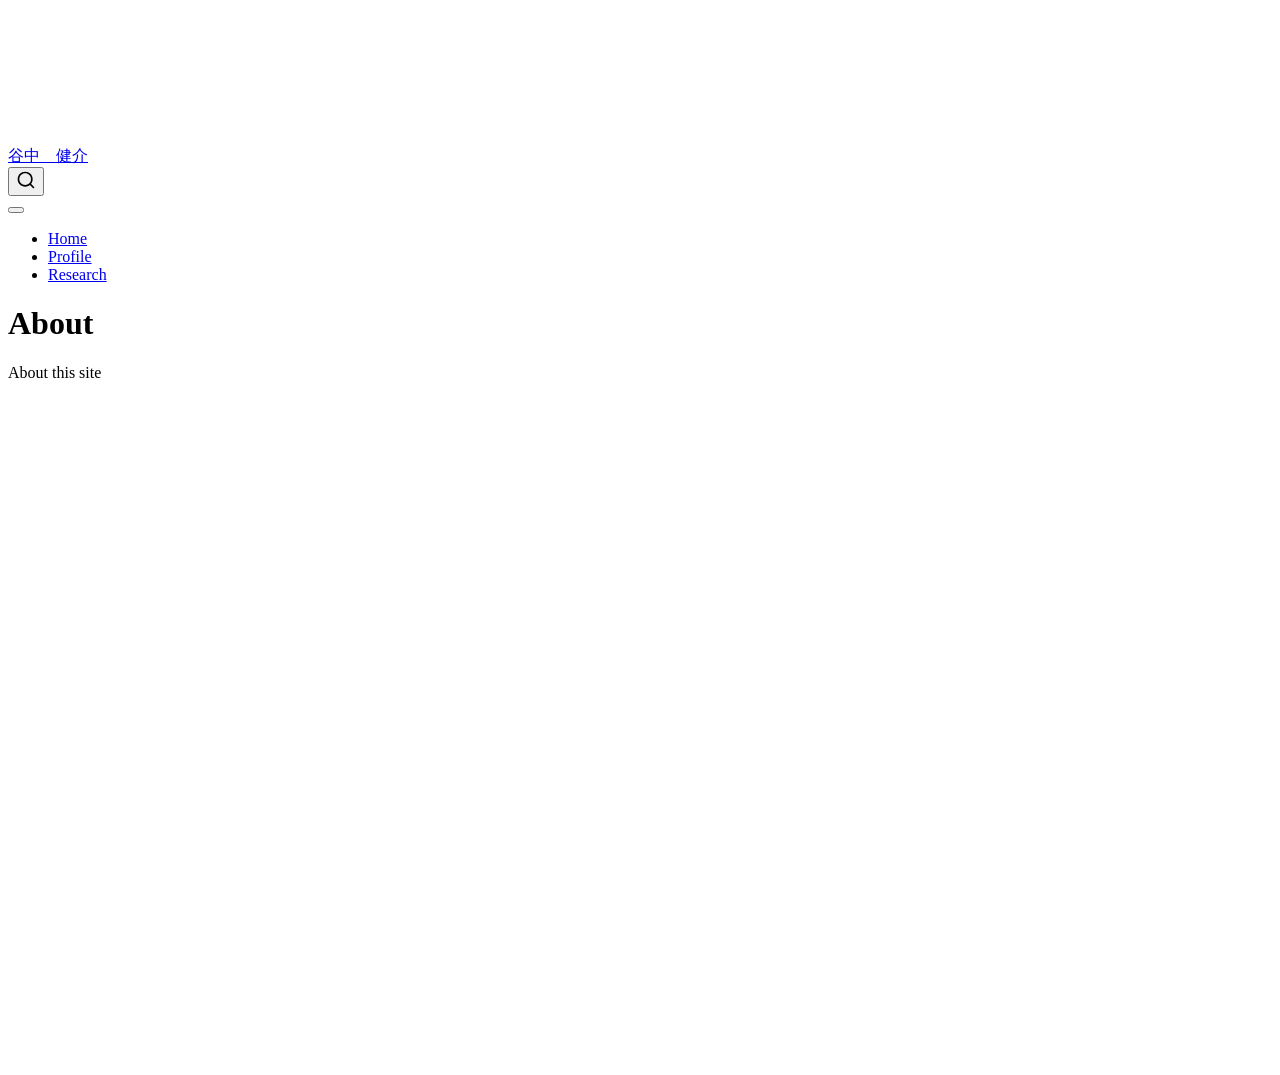
==== docs/about.html @ 6dd28c00 "Publish site to docs/" ====
<!DOCTYPE html>
<html xmlns="http://www.w3.org/1999/xhtml" lang="en" xml:lang="en"><head>

<meta charset="utf-8">
<meta name="generator" content="quarto-1.9.37">

<meta name="viewport" content="width=device-width, initial-scale=1.0, user-scalable=yes">


<title>About – 谷中　健介</title>
<style>
/* Default styles provided by pandoc.
** See https://pandoc.org/MANUAL.html#variables-for-html for config info.
*/
code{white-space: pre-wrap;}
span.smallcaps{font-variant: small-caps;}
div.columns{display: flex; gap: min(4vw, 1.5em);}
div.column{flex: auto; overflow-x: auto;}
div.hanging-indent{margin-left: 1.5em; text-indent: -1.5em;}
ul.task-list{list-style: none;}
ul.task-list li input[type="checkbox"] {
  width: 0.8em;
  margin: 0 0.8em 0.2em -1em; /* quarto-specific, see https://github.com/quarto-dev/quarto-cli/issues/4556 */ 
  vertical-align: middle;
}
</style>


<script src="site_libs/quarto-nav/quarto-nav.js"></script>
<script src="site_libs/quarto-nav/headroom.min.js"></script>
<script src="site_libs/clipboard/clipboard.min.js"></script>
<script src="site_libs/quarto-search/autocomplete.umd.js"></script>
<script src="site_libs/quarto-search/fuse.min.js"></script>
<script src="site_libs/quarto-search/quarto-search.js"></script>
<meta name="quarto:offset" content="./">
<script src="site_libs/quarto-html/quarto.js" type="module"></script>
<script src="site_libs/quarto-html/tabsets/tabsets.js" type="module"></script>
<script src="site_libs/quarto-html/popper.min.js"></script>
<script src="site_libs/quarto-html/tippy.umd.min.js"></script>
<script src="site_libs/quarto-html/anchor.min.js"></script>
<link href="site_libs/quarto-html/tippy.css" rel="stylesheet">
<link href="site_libs/quarto-html/quarto-syntax-highlighting-7f8f88aac4f3542376d5c11b86a4c14d.css" rel="stylesheet" id="quarto-text-highlighting-styles">
<script src="site_libs/bootstrap/bootstrap.min.js"></script>
<link href="site_libs/bootstrap/bootstrap-icons.css" rel="stylesheet">
<link href="site_libs/bootstrap/bootstrap-a0f9fd0d421825b736dc1bbcbcba2219.min.css" rel="stylesheet" append-hash="true" id="quarto-bootstrap" data-mode="light">
<script id="quarto-search-options" type="application/json">{
  "location": "navbar",
  "copy-button": false,
  "collapse-after": 3,
  "panel-placement": "end",
  "type": "overlay",
  "limit": 50,
  "keyboard-shortcut": [
    "f",
    "/",
    "s"
  ],
  "show-item-context": false,
  "language": {
    "search-no-results-text": "No results",
    "search-matching-documents-text": "matching documents",
    "search-copy-link-title": "Copy link to search",
    "search-hide-matches-text": "Hide additional matches",
    "search-more-match-text": "more match in this document",
    "search-more-matches-text": "more matches in this document",
    "search-clear-button-title": "Clear",
    "search-text-placeholder": "",
    "search-detached-cancel-button-title": "Cancel",
    "search-submit-button-title": "Submit",
    "search-label": "Search"
  }
}</script>


<link rel="stylesheet" href="styles.css">
</head>

<body class="nav-fixed quarto-light">

<div id="quarto-search-results"></div>
  <header id="quarto-header" class="headroom fixed-top">
    <nav class="navbar navbar-expand-lg " data-bs-theme="dark">
      <div class="navbar-container container-fluid">
      <div class="navbar-brand-container mx-auto">
    <a class="navbar-brand" href="./index.html">
    <span class="navbar-title">谷中　健介</span>
    </a>
  </div>
            <div id="quarto-search" class="" title="Search"></div>
          <button class="navbar-toggler" type="button" data-bs-toggle="collapse" data-bs-target="#navbarCollapse" aria-controls="navbarCollapse" role="menu" aria-expanded="false" aria-label="Toggle navigation" onclick="if (window.quartoToggleHeadroom) { window.quartoToggleHeadroom(); }">
  <span class="navbar-toggler-icon"></span>
</button>
          <div class="collapse navbar-collapse" id="navbarCollapse">
            <ul class="navbar-nav navbar-nav-scroll me-auto">
  <li class="nav-item">
    <a class="nav-link" href="./index.html"> 
<span class="menu-text">Home</span></a>
  </li>  
  <li class="nav-item">
    <a class="nav-link" href="./profile.qmd"> 
<span class="menu-text">Profile</span></a>
  </li>  
  <li class="nav-item">
    <a class="nav-link" href="./research.qmd"> 
<span class="menu-text">Research</span></a>
  </li>  
</ul>
          </div> <!-- /navcollapse -->
            <div class="quarto-navbar-tools">
</div>
      </div> <!-- /container-fluid -->
    </nav>
</header>
<!-- content -->
<div id="quarto-content" class="quarto-container page-columns page-rows-contents page-layout-article page-navbar">
<!-- sidebar -->
<!-- margin-sidebar -->
    <div id="quarto-margin-sidebar" class="sidebar margin-sidebar zindex-bottom">
        
    </div>
<!-- main -->
<main class="content" id="quarto-document-content">

<header id="title-block-header" class="quarto-title-block default">
<div class="quarto-title">
<h1 class="title">About</h1>
</div>



<div class="quarto-title-meta">

    
  
    
  </div>
  


</header>


<p>About this site</p>



</main> <!-- /main -->
<script id="quarto-html-after-body" type="application/javascript">
  window.document.addEventListener("DOMContentLoaded", function (event) {
    const icon = "";
    const anchorJS = new window.AnchorJS();
    anchorJS.options = {
      placement: 'right',
      icon: icon
    };
    anchorJS.add('.anchored');
    const isCodeAnnotation = (el) => {
      for (const clz of el.classList) {
        if (clz.startsWith('code-annotation-')) {                     
          return true;
        }
      }
      return false;
    }
    const onCopySuccess = function(e) {
      // button target
      const button = e.trigger;
      // don't keep focus
      button.blur();
      // flash "checked"
      button.classList.add('code-copy-button-checked');
      var currentTitle = button.getAttribute("title");
      button.setAttribute("title", "Copied!");
      let tooltip;
      if (window.bootstrap) {
        button.setAttribute("data-bs-toggle", "tooltip");
        button.setAttribute("data-bs-placement", "left");
        button.setAttribute("data-bs-title", "Copied!");
        tooltip = new bootstrap.Tooltip(button, 
          { trigger: "manual", 
            customClass: "code-copy-button-tooltip",
            offset: [0, -8]});
        tooltip.show();    
      }
      setTimeout(function() {
        if (tooltip) {
          tooltip.hide();
          button.removeAttribute("data-bs-title");
          button.removeAttribute("data-bs-toggle");
          button.removeAttribute("data-bs-placement");
        }
        button.setAttribute("title", currentTitle);
        button.classList.remove('code-copy-button-checked');
      }, 1000);
      // clear code selection
      e.clearSelection();
    }
    const getTextToCopy = function(trigger) {
      const outerScaffold = trigger.parentElement.cloneNode(true);
      const codeEl = outerScaffold.querySelector('code');
      for (const childEl of codeEl.children) {
        if (isCodeAnnotation(childEl)) {
          childEl.remove();
        }
      }
      return codeEl.innerText;
    }
    const clipboard = new window.ClipboardJS('.code-copy-button:not([data-in-quarto-modal])', {
      text: getTextToCopy
    });
    clipboard.on('success', onCopySuccess);
    if (window.document.getElementById('quarto-embedded-source-code-modal')) {
      const clipboardModal = new window.ClipboardJS('.code-copy-button[data-in-quarto-modal]', {
        text: getTextToCopy,
        container: window.document.getElementById('quarto-embedded-source-code-modal')
      });
      clipboardModal.on('success', onCopySuccess);
    }
      var localhostRegex = new RegExp(/^(?:http|https):\/\/localhost\:?[0-9]*\//);
      var mailtoRegex = new RegExp(/^mailto:/);
        var filterRegex = new RegExp('/' + window.location.host + '/');
      var isInternal = (href) => {
          return filterRegex.test(href) || localhostRegex.test(href) || mailtoRegex.test(href);
      }
      // Inspect non-navigation links and adorn them if external
     var links = window.document.querySelectorAll('a[href]:not(.nav-link):not(.navbar-brand):not(.toc-action):not(.sidebar-link):not(.sidebar-item-toggle):not(.pagination-link):not(.no-external):not([aria-hidden]):not(.dropdown-item):not(.quarto-navigation-tool):not(.about-link)');
      for (var i=0; i<links.length; i++) {
        const link = links[i];
        if (!isInternal(link.href)) {
          // undo the damage that might have been done by quarto-nav.js in the case of
          // links that we want to consider external
          if (link.dataset.originalHref !== undefined) {
            link.href = link.dataset.originalHref;
          }
        }
      }
    function tippyHover(el, contentFn, onTriggerFn, onUntriggerFn) {
      const config = {
        allowHTML: true,
        maxWidth: 500,
        delay: 100,
        arrow: false,
        appendTo: function(el) {
            return el.parentElement;
        },
        interactive: true,
        interactiveBorder: 10,
        theme: 'quarto',
        placement: 'bottom-start',
      };
      if (contentFn) {
        config.content = contentFn;
      }
      if (onTriggerFn) {
        config.onTrigger = onTriggerFn;
      }
      if (onUntriggerFn) {
        config.onUntrigger = onUntriggerFn;
      }
      window.tippy(el, config); 
    }
    const noterefs = window.document.querySelectorAll('a[role="doc-noteref"]');
    for (var i=0; i<noterefs.length; i++) {
      const ref = noterefs[i];
      tippyHover(ref, function() {
        // use id or data attribute instead here
        let href = ref.getAttribute('data-footnote-href') || ref.getAttribute('href');
        try { href = new URL(href).hash; } catch {}
        const id = href.replace(/^#\/?/, "");
        const note = window.document.getElementById(id);
        if (note) {
          return note.innerHTML;
        } else {
          return "";
        }
      });
    }
    const xrefs = window.document.querySelectorAll('a.quarto-xref');
    const processXRef = (id, note) => {
      // Strip column container classes
      const stripColumnClz = (el) => {
        el.classList.remove("page-full", "page-columns");
        if (el.children) {
          for (const child of el.children) {
            stripColumnClz(child);
          }
        }
      }
      stripColumnClz(note)
      if (id === null || id.startsWith('sec-')) {
        // Special case sections, only their first couple elements
        const container = document.createElement("div");
        if (note.children && note.children.length > 2) {
          container.appendChild(note.children[0].cloneNode(true));
          for (let i = 1; i < note.children.length; i++) {
            const child = note.children[i];
            if (child.tagName === "P" && child.innerText === "") {
              continue;
            } else {
              container.appendChild(child.cloneNode(true));
              break;
            }
          }
          if (window.Quarto?.typesetMath) {
            window.Quarto.typesetMath(container);
          }
          return container.innerHTML
        } else {
          if (window.Quarto?.typesetMath) {
            window.Quarto.typesetMath(note);
          }
          return note.innerHTML;
        }
      } else {
        // Remove any anchor links if they are present
        const anchorLink = note.querySelector('a.anchorjs-link');
        if (anchorLink) {
          anchorLink.remove();
        }
        if (window.Quarto?.typesetMath) {
          window.Quarto.typesetMath(note);
        }
        if (note.classList.contains("callout")) {
          return note.outerHTML;
        } else {
          return note.innerHTML;
        }
      }
    }
    for (var i=0; i<xrefs.length; i++) {
      const xref = xrefs[i];
      tippyHover(xref, undefined, function(instance) {
        instance.disable();
        let url = xref.getAttribute('href');
        let hash = undefined; 
        if (url.startsWith('#')) {
          hash = url;
        } else {
          try { hash = new URL(url).hash; } catch {}
        }
        if (hash) {
          const id = hash.replace(/^#\/?/, "");
          const note = window.document.getElementById(id);
          if (note !== null) {
            try {
              const html = processXRef(id, note.cloneNode(true));
              instance.setContent(html);
            } finally {
              instance.enable();
              instance.show();
            }
          } else {
            // See if we can fetch this
            fetch(url.split('#')[0])
            .then(res => res.text())
            .then(html => {
              const parser = new DOMParser();
              const htmlDoc = parser.parseFromString(html, "text/html");
              const note = htmlDoc.getElementById(id);
              if (note !== null) {
                const html = processXRef(id, note);
                instance.setContent(html);
              } 
            }).finally(() => {
              instance.enable();
              instance.show();
            });
          }
        } else {
          // See if we can fetch a full url (with no hash to target)
          // This is a special case and we should probably do some content thinning / targeting
          fetch(url)
          .then(res => res.text())
          .then(html => {
            const parser = new DOMParser();
            const htmlDoc = parser.parseFromString(html, "text/html");
            const note = htmlDoc.querySelector('main.content');
            if (note !== null) {
              // This should only happen for chapter cross references
              // (since there is no id in the URL)
              // remove the first header
              if (note.children.length > 0 && note.children[0].tagName === "HEADER") {
                note.children[0].remove();
              }
              const html = processXRef(null, note);
              instance.setContent(html);
            } 
          }).finally(() => {
            instance.enable();
            instance.show();
          });
        }
      }, function(instance) {
      });
    }
        let selectedAnnoteEl;
        const selectorForAnnotation = ( cell, annotation) => {
          let cellAttr = 'data-code-cell="' + cell + '"';
          let lineAttr = 'data-code-annotation="' +  annotation + '"';
          const selector = 'span[' + cellAttr + '][' + lineAttr + ']';
          return selector;
        }
        const selectCodeLines = (annoteEl) => {
          const doc = window.document;
          const targetCell = annoteEl.getAttribute("data-target-cell");
          const targetAnnotation = annoteEl.getAttribute("data-target-annotation");
          const annoteSpan = window.document.querySelector(selectorForAnnotation(targetCell, targetAnnotation));
          const lines = annoteSpan.getAttribute("data-code-lines").split(",");
          const lineIds = lines.map((line) => {
            return targetCell + "-" + line;
          })
          let top = null;
          let height = null;
          let parent = null;
          if (lineIds.length > 0) {
              //compute the position of the single el (top and bottom and make a div)
              const el = window.document.getElementById(lineIds[0]);
              top = el.offsetTop;
              height = el.offsetHeight;
              parent = el.parentElement.parentElement;
            if (lineIds.length > 1) {
              const lastEl = window.document.getElementById(lineIds[lineIds.length - 1]);
              const bottom = lastEl.offsetTop + lastEl.offsetHeight;
              height = bottom - top;
            }
            if (top !== null && height !== null && parent !== null) {
              // cook up a div (if necessary) and position it 
              let div = window.document.getElementById("code-annotation-line-highlight");
              if (div === null) {
                div = window.document.createElement("div");
                div.setAttribute("id", "code-annotation-line-highlight");
                div.style.position = 'absolute';
                parent.appendChild(div);
              }
              div.style.top = top - 2 + "px";
              div.style.height = height + 4 + "px";
              div.style.left = 0;
              let gutterDiv = window.document.getElementById("code-annotation-line-highlight-gutter");
              if (gutterDiv === null) {
                gutterDiv = window.document.createElement("div");
                gutterDiv.setAttribute("id", "code-annotation-line-highlight-gutter");
                gutterDiv.style.position = 'absolute';
                const codeCell = window.document.getElementById(targetCell);
                const gutter = codeCell.querySelector('.code-annotation-gutter');
                gutter.appendChild(gutterDiv);
              }
              gutterDiv.style.top = top - 2 + "px";
              gutterDiv.style.height = height + 4 + "px";
            }
            selectedAnnoteEl = annoteEl;
          }
        };
        const unselectCodeLines = () => {
          const elementsIds = ["code-annotation-line-highlight", "code-annotation-line-highlight-gutter"];
          elementsIds.forEach((elId) => {
            const div = window.document.getElementById(elId);
            if (div) {
              div.remove();
            }
          });
          selectedAnnoteEl = undefined;
        };
          // Handle positioning of the toggle
      window.addEventListener(
        "resize",
        throttle(() => {
          elRect = undefined;
          if (selectedAnnoteEl) {
            selectCodeLines(selectedAnnoteEl);
          }
        }, 10)
      );
      function throttle(fn, ms) {
      let throttle = false;
      let timer;
        return (...args) => {
          if(!throttle) { // first call gets through
              fn.apply(this, args);
              throttle = true;
          } else { // all the others get throttled
              if(timer) clearTimeout(timer); // cancel #2
              timer = setTimeout(() => {
                fn.apply(this, args);
                timer = throttle = false;
              }, ms);
          }
        };
      }
        // Attach click handler to the DT
        const annoteDls = window.document.querySelectorAll('dt[data-target-cell]');
        for (const annoteDlNode of annoteDls) {
          annoteDlNode.addEventListener('click', (event) => {
            const clickedEl = event.target;
            if (clickedEl !== selectedAnnoteEl) {
              unselectCodeLines();
              const activeEl = window.document.querySelector('dt[data-target-cell].code-annotation-active');
              if (activeEl) {
                activeEl.classList.remove('code-annotation-active');
              }
              selectCodeLines(clickedEl);
              clickedEl.classList.add('code-annotation-active');
            } else {
              // Unselect the line
              unselectCodeLines();
              clickedEl.classList.remove('code-annotation-active');
            }
          });
        }
    const findCites = (el) => {
      const parentEl = el.parentElement;
      if (parentEl) {
        const cites = parentEl.dataset.cites;
        if (cites) {
          return {
            el,
            cites: cites.split(' ')
          };
        } else {
          return findCites(el.parentElement)
        }
      } else {
        return undefined;
      }
    };
    var bibliorefs = window.document.querySelectorAll('a[role="doc-biblioref"]');
    for (var i=0; i<bibliorefs.length; i++) {
      const ref = bibliorefs[i];
      const citeInfo = findCites(ref);
      if (citeInfo) {
        tippyHover(citeInfo.el, function() {
          var popup = window.document.createElement('div');
          citeInfo.cites.forEach(function(cite) {
            var citeDiv = window.document.createElement('div');
            citeDiv.classList.add('hanging-indent');
            citeDiv.classList.add('csl-entry');
            var biblioDiv = window.document.getElementById('ref-' + cite);
            if (biblioDiv) {
              citeDiv.innerHTML = biblioDiv.innerHTML;
            }
            popup.appendChild(citeDiv);
          });
          return popup.innerHTML;
        });
      }
    }
  });
  </script>
</div> <!-- /content -->




</body></html>
---- docs/site_libs/quarto-html/tippy.css ----
.tippy-box[data-animation=fade][data-state=hidden]{opacity:0}[data-tippy-root]{max-width:calc(100vw - 10px)}.tippy-box{position:relative;background-color:#333;color:#fff;border-radius:4px;font-size:14px;line-height:1.4;white-space:normal;outline:0;transition-property:transform,visibility,opacity}.tippy-box[data-placement^=top]>.tippy-arrow{bottom:0}.tippy-box[data-placement^=top]>.tippy-arrow:before{bottom:-7px;left:0;border-width:8px 8px 0;border-top-color:initial;transform-origin:center top}.tippy-box[data-placement^=bottom]>.tippy-arrow{top:0}.tippy-box[data-placement^=bottom]>.tippy-arrow:before{top:-7px;left:0;border-width:0 8px 8px;border-bottom-color:initial;transform-origin:center bottom}.tippy-box[data-placement^=left]>.tippy-arrow{right:0}.tippy-box[data-placement^=left]>.tippy-arrow:before{border-width:8px 0 8px 8px;border-left-color:initial;right:-7px;transform-origin:center left}.tippy-box[data-placement^=right]>.tippy-arrow{left:0}.tippy-box[data-placement^=right]>.tippy-arrow:before{left:-7px;border-width:8px 8px 8px 0;border-right-color:initial;transform-origin:center right}.tippy-box[data-inertia][data-state=visible]{transition-timing-function:cubic-bezier(.54,1.5,.38,1.11)}.tippy-arrow{width:16px;height:16px;color:#333}.tippy-arrow:before{content:"";position:absolute;border-color:transparent;border-style:solid}.tippy-content{position:relative;padding:5px 9px;z-index:1}
---- docs/site_libs/quarto-html/quarto-syntax-highlighting-7f8f88aac4f3542376d5c11b86a4c14d.css ----
/* quarto syntax highlight colors */
:root {
  --quarto-hl-ot-color: #003B4F;
  --quarto-hl-at-color: #657422;
  --quarto-hl-ss-color: #20794D;
  --quarto-hl-an-color: #5E5E5E;
  --quarto-hl-fu-color: #4758AB;
  --quarto-hl-st-color: #20794D;
  --quarto-hl-cf-color: #003B4F;
  --quarto-hl-op-color: #5E5E5E;
  --quarto-hl-er-color: #AD0000;
  --quarto-hl-bn-color: #AD0000;
  --quarto-hl-al-color: #AD0000;
  --quarto-hl-va-color: #111111;
  --quarto-hl-bu-color: inherit;
  --quarto-hl-ex-color: inherit;
  --quarto-hl-pp-color: #AD0000;
  --quarto-hl-in-color: #5E5E5E;
  --quarto-hl-vs-color: #20794D;
  --quarto-hl-wa-color: #5E5E5E;
  --quarto-hl-do-color: #5E5E5E;
  --quarto-hl-im-color: #00769E;
  --quarto-hl-ch-color: #20794D;
  --quarto-hl-dt-color: #AD0000;
  --quarto-hl-fl-color: #AD0000;
  --quarto-hl-co-color: #5E5E5E;
  --quarto-hl-cv-color: #5E5E5E;
  --quarto-hl-cn-color: #8f5902;
  --quarto-hl-sc-color: #5E5E5E;
  --quarto-hl-dv-color: #AD0000;
  --quarto-hl-kw-color: #003B4F;
}

/* other quarto variables */
:root {
  --quarto-font-monospace: SFMono-Regular, Menlo, Monaco, Consolas, "Liberation Mono", "Courier New", monospace;
}

/* syntax highlight based on Pandoc's rules */
pre > code.sourceCode > span {
  color: #003B4F;
}

code.sourceCode > span {
  color: #003B4F;
}

div.sourceCode,
div.sourceCode pre.sourceCode {
  color: #003B4F;
}

/* Normal */
code span {
  color: #003B4F;
}

/* Alert */
code span.al {
  color: #AD0000;
  font-style: inherit;
}

/* Annotation */
code span.an {
  color: #5E5E5E;
  font-style: inherit;
}

/* Attribute */
code span.at {
  color: #657422;
  font-style: inherit;
}

/* BaseN */
code span.bn {
  color: #AD0000;
  font-style: inherit;
}

/* BuiltIn */
code span.bu {
  font-style: inherit;
}

/* ControlFlow */
code span.cf {
  color: #003B4F;
  font-weight: bold;
  font-style: inherit;
}

/* Char */
code span.ch {
  color: #20794D;
  font-style: inherit;
}

/* Constant */
code span.cn {
  color: #8f5902;
  font-style: inherit;
}

/* Comment */
code span.co {
  color: #5E5E5E;
  font-style: inherit;
}

/* CommentVar */
code span.cv {
  color: #5E5E5E;
  font-style: italic;
}

/* Documentation */
code span.do {
  color: #5E5E5E;
  font-style: italic;
}

/* DataType */
code span.dt {
  color: #AD0000;
  font-style: inherit;
}

/* DecVal */
code span.dv {
  color: #AD0000;
  font-style: inherit;
}

/* Error */
code span.er {
  color: #AD0000;
  font-style: inherit;
}

/* Extension */
code span.ex {
  font-style: inherit;
}

/* Float */
code span.fl {
  color: #AD0000;
  font-style: inherit;
}

/* Function */
code span.fu {
  color: #4758AB;
  font-style: inherit;
}

/* Import */
code span.im {
  color: #00769E;
  font-style: inherit;
}

/* Information */
code span.in {
  color: #5E5E5E;
  font-style: inherit;
}

/* Keyword */
code span.kw {
  color: #003B4F;
  font-weight: bold;
  font-style: inherit;
}

/* Operator */
code span.op {
  color: #5E5E5E;
  font-style: inherit;
}

/* Other */
code span.ot {
  color: #003B4F;
  font-style: inherit;
}

/* Preprocessor */
code span.pp {
  color: #AD0000;
  font-style: inherit;
}

/* SpecialChar */
code span.sc {
  color: #5E5E5E;
  font-style: inherit;
}

/* SpecialString */
code span.ss {
  color: #20794D;
  font-style: inherit;
}

/* String */
code span.st {
  color: #20794D;
  font-style: inherit;
}

/* Variable */
code span.va {
  color: #111111;
  font-style: inherit;
}

/* VerbatimString */
code span.vs {
  color: #20794D;
  font-style: inherit;
}

/* Warning */
code span.wa {
  color: #5E5E5E;
  font-style: italic;
}

.prevent-inlining {
  content: "</";
}

/*# sourceMappingURL=789ad8cd35626ba772517505b42a116e.css.map */
---- docs/styles.css ----
/* css styles */
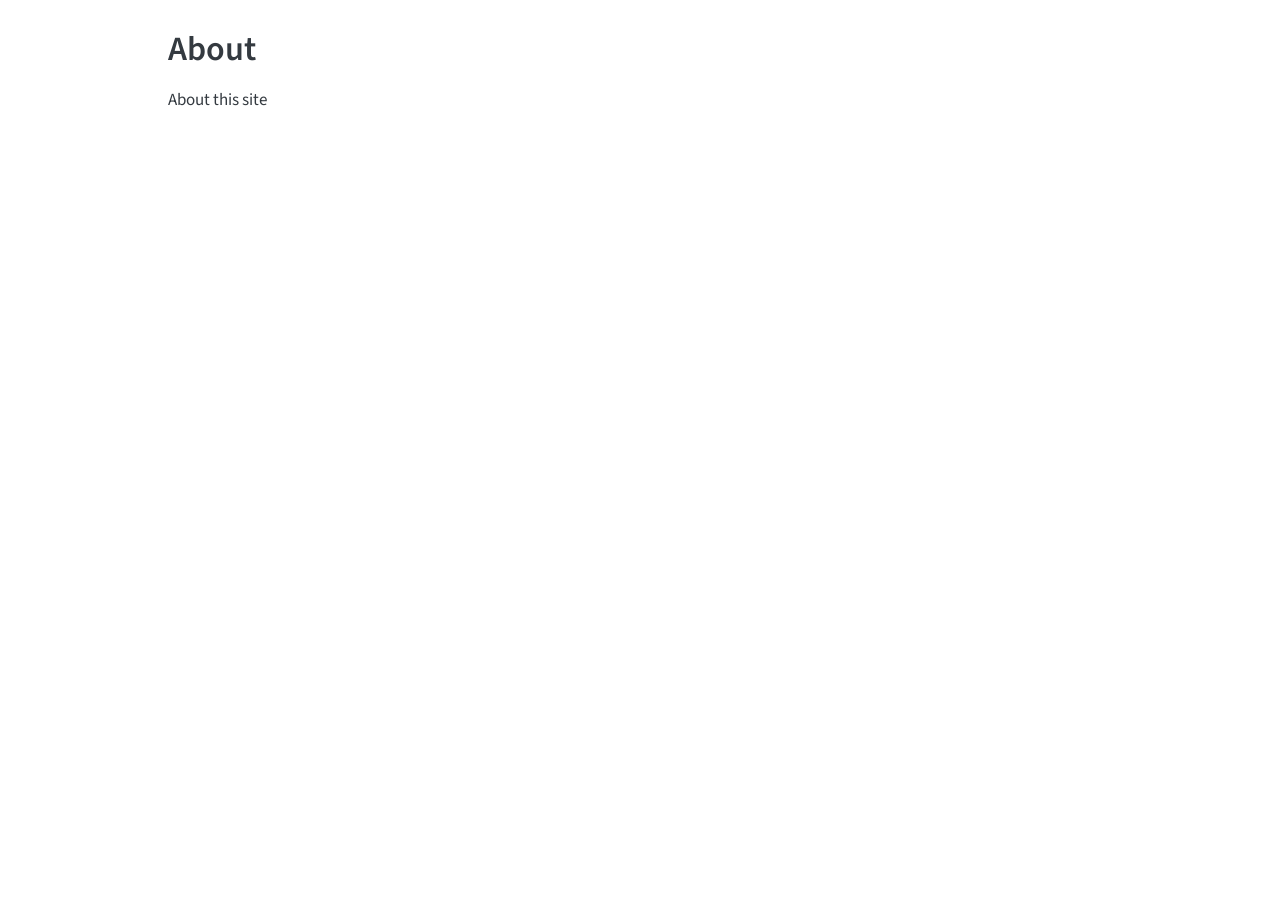
==== commit 1e1f2a03: "publish: update portfolio site" ====
--- a/docs/about.html
+++ b/docs/about.html
@@ -7,7 +7,7 @@
 <meta name="viewport" content="width=device-width, initial-scale=1.0, user-scalable=yes">
 
 
-<title>About – 谷中　健介</title>
+<title>About – tanker 428</title>
 <style>
 /* Default styles provided by pandoc.
 ** See https://pandoc.org/MANUAL.html#variables-for-html for config info.
@@ -42,13 +42,13 @@
 <link href="site_libs/quarto-html/quarto-syntax-highlighting-7f8f88aac4f3542376d5c11b86a4c14d.css" rel="stylesheet" id="quarto-text-highlighting-styles">
 <script src="site_libs/bootstrap/bootstrap.min.js"></script>
 <link href="site_libs/bootstrap/bootstrap-icons.css" rel="stylesheet">
-<link href="site_libs/bootstrap/bootstrap-a0f9fd0d421825b736dc1bbcbcba2219.min.css" rel="stylesheet" append-hash="true" id="quarto-bootstrap" data-mode="light">
+<link href="site_libs/bootstrap/bootstrap-787e033c7b6f65c9dfccb6078e5d2d34.min.css" rel="stylesheet" append-hash="true" id="quarto-bootstrap" data-mode="light">
 <script id="quarto-search-options" type="application/json">{
-  "location": "navbar",
+  "location": "sidebar",
   "copy-button": false,
   "collapse-after": 3,
-  "panel-placement": "end",
-  "type": "overlay",
+  "panel-placement": "start",
+  "type": "textbox",
   "limit": 50,
   "keyboard-shortcut": [
     "f",
@@ -75,44 +75,11 @@
 <link rel="stylesheet" href="styles.css">
 </head>
 
-<body class="nav-fixed quarto-light">
+<body class="quarto-light">
 
 <div id="quarto-search-results"></div>
-  <header id="quarto-header" class="headroom fixed-top">
-    <nav class="navbar navbar-expand-lg " data-bs-theme="dark">
-      <div class="navbar-container container-fluid">
-      <div class="navbar-brand-container mx-auto">
-    <a class="navbar-brand" href="./index.html">
-    <span class="navbar-title">谷中　健介</span>
-    </a>
-  </div>
-            <div id="quarto-search" class="" title="Search"></div>
-          <button class="navbar-toggler" type="button" data-bs-toggle="collapse" data-bs-target="#navbarCollapse" aria-controls="navbarCollapse" role="menu" aria-expanded="false" aria-label="Toggle navigation" onclick="if (window.quartoToggleHeadroom) { window.quartoToggleHeadroom(); }">
-  <span class="navbar-toggler-icon"></span>
-</button>
-          <div class="collapse navbar-collapse" id="navbarCollapse">
-            <ul class="navbar-nav navbar-nav-scroll me-auto">
-  <li class="nav-item">
-    <a class="nav-link" href="./index.html"> 
-<span class="menu-text">Home</span></a>
-  </li>  
-  <li class="nav-item">
-    <a class="nav-link" href="./profile.qmd"> 
-<span class="menu-text">Profile</span></a>
-  </li>  
-  <li class="nav-item">
-    <a class="nav-link" href="./research.qmd"> 
-<span class="menu-text">Research</span></a>
-  </li>  
-</ul>
-          </div> <!-- /navcollapse -->
-            <div class="quarto-navbar-tools">
-</div>
-      </div> <!-- /container-fluid -->
-    </nav>
-</header>
 <!-- content -->
-<div id="quarto-content" class="quarto-container page-columns page-rows-contents page-layout-article page-navbar">
+<div id="quarto-content" class="quarto-container page-columns page-rows-contents page-layout-article">
 <!-- sidebar -->
 <!-- margin-sidebar -->
     <div id="quarto-margin-sidebar" class="sidebar margin-sidebar zindex-bottom">
@@ -145,6 +112,61 @@
 
 
 </main> <!-- /main -->
+<script>
+(function () {
+  var JA_TO_EN_LABEL = {
+    'ホーム':         'Home',
+    'プロフィール':   'Profile',
+    '研究':           'Research',
+    '開発':           'Develop',
+    'その他':         'Other',
+    'English / 英語': '日本語 / Japanese'
+  };
+
+  var JA_TO_EN_HREF = {
+    'ホーム':         'index.html',
+    'プロフィール':   'profile.html',
+    '研究':           'research.html',
+    '開発':           'develop.html',
+    'その他':         'other.html'
+  };
+
+  document.addEventListener('DOMContentLoaded', function () {
+    var path = window.location.pathname;
+    var parts = path.split('/');
+    var filename = parts[parts.length - 1];
+    if (!filename || !filename.endsWith('.html')) filename = 'index.html';
+
+    var isEn = path.includes('/en/');
+
+    document.querySelectorAll('.sidebar-item a').forEach(function (a) {
+      var txt = (a.textContent || '').trim();
+
+      if (isEn) {
+        if (JA_TO_EN_HREF.hasOwnProperty(txt)) {
+          a.href = JA_TO_EN_HREF[txt];
+          a.textContent = JA_TO_EN_LABEL[txt];
+          // 現在ページに対応するタブに active を付与
+          a.classList.remove('active');
+          if (JA_TO_EN_HREF[txt] === filename) {
+            a.classList.add('active');
+          }
+        } else if (txt === 'English / 英語') {
+          a.href = '../' + filename;
+          a.textContent = '日本語 / Japanese';
+          a.classList.remove('active');
+          a.closest('.sidebar-item').classList.add('lang-toggle-item');
+        }
+      } else {
+        if (txt === 'English / 英語') {
+          a.href = 'en/' + filename;
+          a.closest('.sidebar-item').classList.add('lang-toggle-item');
+        }
+      }
+    });
+  });
+})();
+</script>
 <script id="quarto-html-after-body" type="application/javascript">
   window.document.addEventListener("DOMContentLoaded", function (event) {
     const icon = "";
